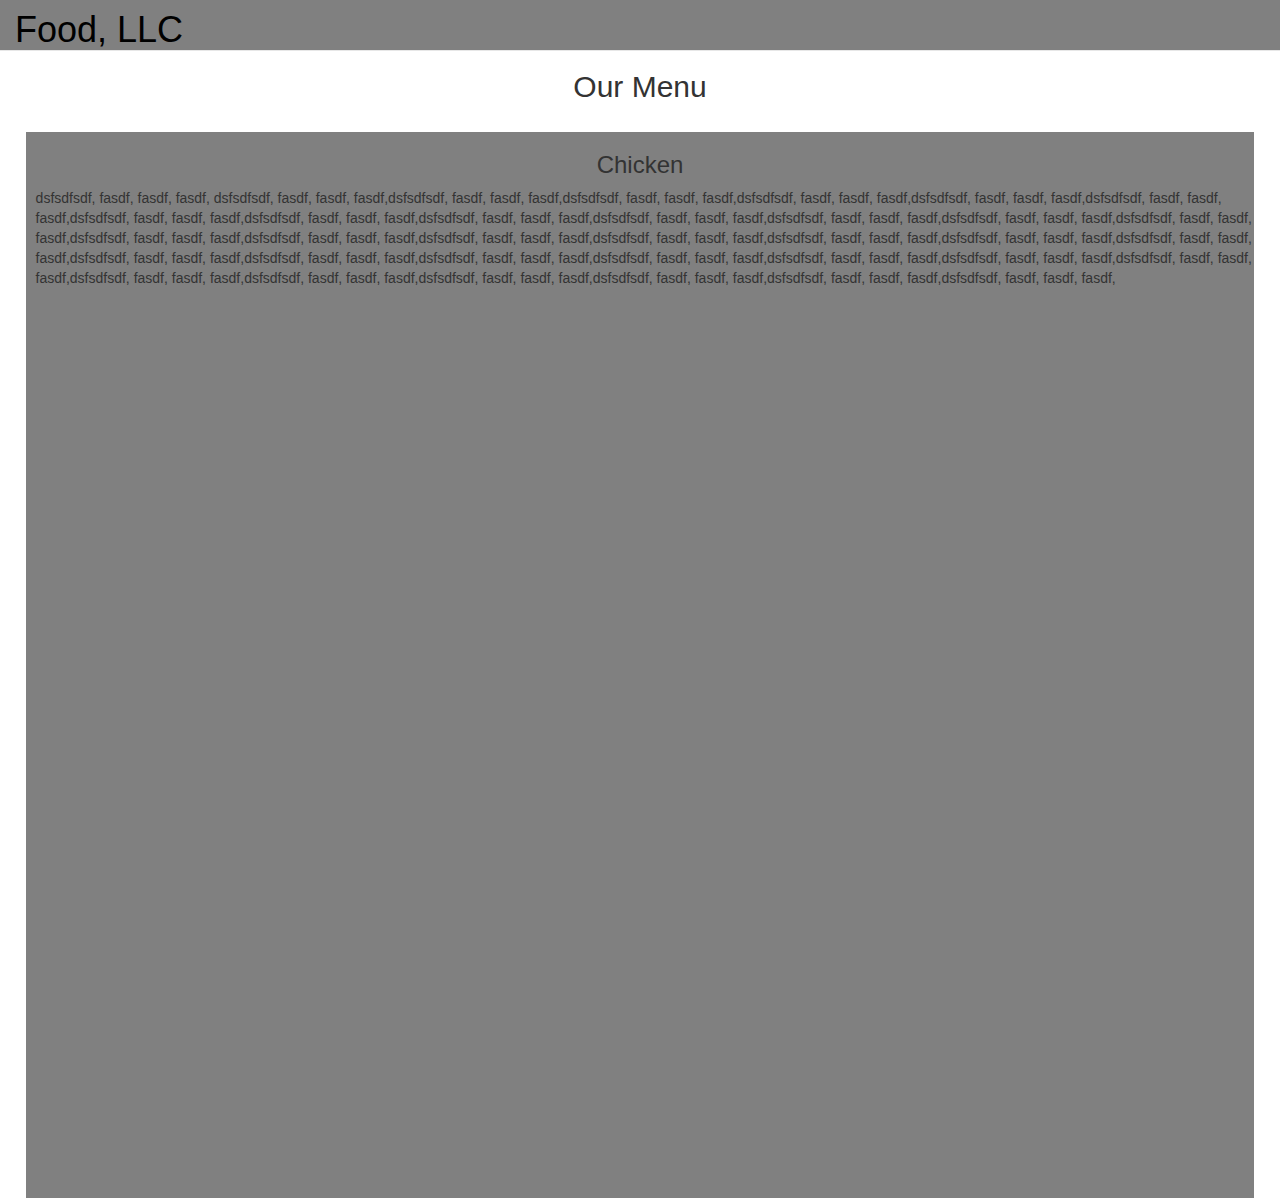
==== module3-solution/index.html @ a930a5f2 "basic finished of assignment3" ====
<!doctype html>
<html lang="en">
  <head>
    <meta charset="utf-8">
    <meta http-equiv="X-UA-Compatible" content="IE=edge">
    <meta name="viewport" content="width=device-width, initial-scale=1">
    <title>Module3-solution</title>
    <link rel="stylesheet" href="css/bootstrap.min.css">
    <link rel="stylesheet" href="css/styles.css">
  </head>
<body>

  <header>
    <nav id="header-nav" class="navbar navbar-default navbar-fixed-top">
      <div class="container-fuild">
        <div class="navbar-header">
          <button type="button" class="navbar-toggle collapsed visible-xs" data-toggle="collapse" data-target="#bs-example-navbar-collapse-1" aria-expanded="false">
            <span class="sr-only">Toggle navigation</span>
            <span class="icon-bar"></span>
            <span class="icon-bar"></span>
            <span class="icon-bar"></span>
          </button>
          <a class="navbar-brand" href="index.html"><h1>Food, LLC</h1></a>
        </div>  <!-- end of navbar-header -->
        <div class="collapse navbar-collapse" id="bs-example-navbar-collapse-1">
          <ul id="ul1" class="nav navbar-nav visible-xs text-center">
            <li> Chicken
            </li>
            <li> Beef
            </li>
            <li>
              Sushi
            </li>
          </ul>
        </div>  <!-- end of dropdown content -->
      </div> <!-- end of container-fuild -->
    </nav>    
  </header>
  <h2 class="text-center page-header">
    Our Menu
  </h2>
  <section id="content">
    <div class="container-fuild">
      <div class="row">
        <section class="col-xs-12 ">
          <h3 class="text-center">
            Chicken
          </h3>
          <p id="p1">
            dsfsdfsdf, fasdf, fasdf, fasdf, dsfsdfsdf, fasdf, fasdf, fasdf,dsfsdfsdf, fasdf, fasdf, fasdf,dsfsdfsdf, fasdf, fasdf, fasdf,dsfsdfsdf, fasdf, fasdf, fasdf,dsfsdfsdf, fasdf, fasdf, fasdf,dsfsdfsdf, fasdf, fasdf, fasdf,dsfsdfsdf, fasdf, fasdf, fasdf,dsfsdfsdf, fasdf, fasdf, fasdf,dsfsdfsdf, fasdf, fasdf, fasdf,dsfsdfsdf, fasdf, fasdf, fasdf,dsfsdfsdf, fasdf, fasdf, fasdf,dsfsdfsdf, fasdf, fasdf, fasdf,dsfsdfsdf, fasdf, fasdf, fasdf,dsfsdfsdf, fasdf, fasdf, fasdf,dsfsdfsdf, fasdf, fasdf, fasdf,dsfsdfsdf, fasdf, fasdf, fasdf,dsfsdfsdf, fasdf, fasdf, fasdf,dsfsdfsdf, fasdf, fasdf, fasdf,dsfsdfsdf, fasdf, fasdf, fasdf,dsfsdfsdf, fasdf, fasdf, fasdf,dsfsdfsdf, fasdf, fasdf, fasdf,dsfsdfsdf, fasdf, fasdf, fasdf,dsfsdfsdf, fasdf, fasdf, fasdf,dsfsdfsdf, fasdf, fasdf, fasdf,dsfsdfsdf, fasdf, fasdf, fasdf,dsfsdfsdf, fasdf, fasdf, fasdf,dsfsdfsdf, fasdf, fasdf, fasdf,dsfsdfsdf, fasdf, fasdf, fasdf,dsfsdfsdf, fasdf, fasdf, fasdf,dsfsdfsdf, fasdf, fasdf, fasdf,dsfsdfsdf, fasdf, fasdf, fasdf,dsfsdfsdf, fasdf, fasdf, fasdf,dsfsdfsdf, fasdf, fasdf, fasdf,
          </p>
        </section>
      </div> <!-- end of row -->
    </div> <!-- end of container-fuild -->
  </section>

  <!-- jQuery (Bootstrap JS plugins depend on it) -->
  <script src="js/jquery-1.11.3.min.js"></script>
  <script src="js/bootstrap.min.js"></script>
  <script src="js/script.js"></script>
</body>
</html>
---- module3-solution/css/styles.css ----
h1 {
  color: black;
  margin: 0;
  bottom: 5px;
  position: relative;
}

button {
  float: right;
}


#ul1 {
  margin-top: 0;
  margin-bottom: 0;
}

li {
  background-color: white;
  border: 1px solid black;
}

header {
  position: absolute;
}
#header-nav {
  background-color: grey;
}
.navbar-brand {
}

.navbar-header {
  float: left;
  width: 100%;
}

#p1 {
  margin-left: 10px;
  height: 1000px;
}

#content {
  background-color: grey;
  margin-right: 2%;
  margin-left: 2%;
}

.page-header {
  margin-top: 70px;
  border-bottom-width: 0px;
}
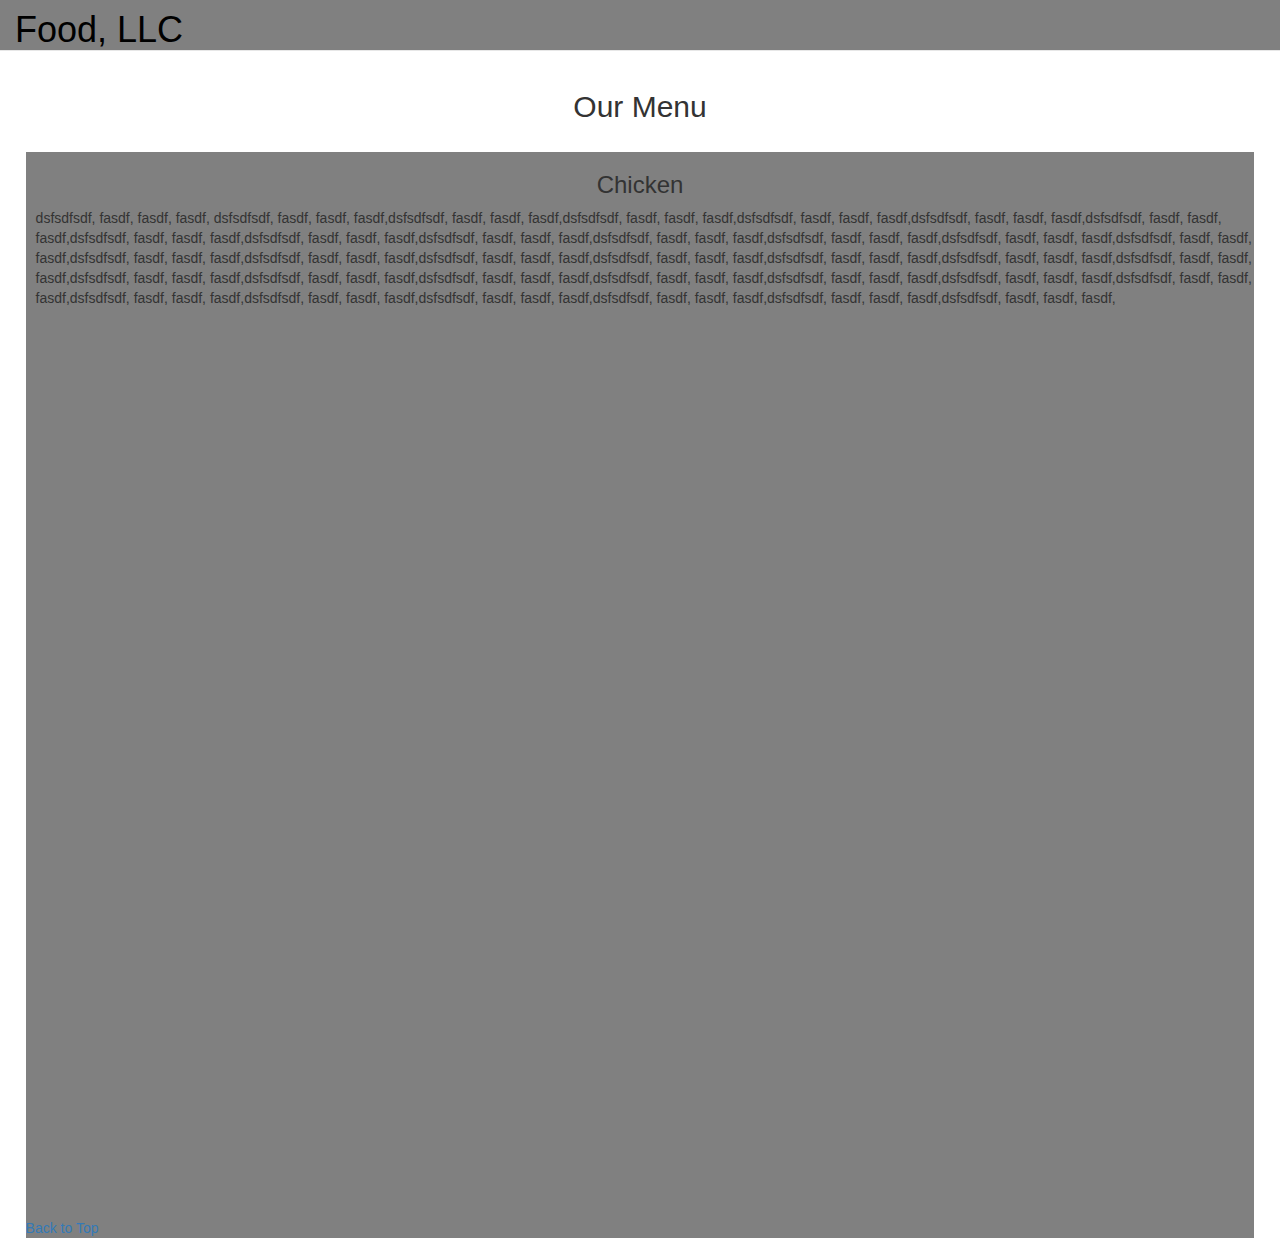
==== commit 96079834: "add back to top" ====
--- a/module3-solution/index.html
+++ b/module3-solution/index.html
@@ -36,7 +36,7 @@
       </div> <!-- end of container-fuild -->
     </nav>    
   </header>
-  <h2 class="text-center page-header">
+  <h2 id="top" class="text-center page-header">
     Our Menu
   </h2>
   <section id="content">
@@ -49,6 +49,7 @@
           <p id="p1">
             dsfsdfsdf, fasdf, fasdf, fasdf, dsfsdfsdf, fasdf, fasdf, fasdf,dsfsdfsdf, fasdf, fasdf, fasdf,dsfsdfsdf, fasdf, fasdf, fasdf,dsfsdfsdf, fasdf, fasdf, fasdf,dsfsdfsdf, fasdf, fasdf, fasdf,dsfsdfsdf, fasdf, fasdf, fasdf,dsfsdfsdf, fasdf, fasdf, fasdf,dsfsdfsdf, fasdf, fasdf, fasdf,dsfsdfsdf, fasdf, fasdf, fasdf,dsfsdfsdf, fasdf, fasdf, fasdf,dsfsdfsdf, fasdf, fasdf, fasdf,dsfsdfsdf, fasdf, fasdf, fasdf,dsfsdfsdf, fasdf, fasdf, fasdf,dsfsdfsdf, fasdf, fasdf, fasdf,dsfsdfsdf, fasdf, fasdf, fasdf,dsfsdfsdf, fasdf, fasdf, fasdf,dsfsdfsdf, fasdf, fasdf, fasdf,dsfsdfsdf, fasdf, fasdf, fasdf,dsfsdfsdf, fasdf, fasdf, fasdf,dsfsdfsdf, fasdf, fasdf, fasdf,dsfsdfsdf, fasdf, fasdf, fasdf,dsfsdfsdf, fasdf, fasdf, fasdf,dsfsdfsdf, fasdf, fasdf, fasdf,dsfsdfsdf, fasdf, fasdf, fasdf,dsfsdfsdf, fasdf, fasdf, fasdf,dsfsdfsdf, fasdf, fasdf, fasdf,dsfsdfsdf, fasdf, fasdf, fasdf,dsfsdfsdf, fasdf, fasdf, fasdf,dsfsdfsdf, fasdf, fasdf, fasdf,dsfsdfsdf, fasdf, fasdf, fasdf,dsfsdfsdf, fasdf, fasdf, fasdf,dsfsdfsdf, fasdf, fasdf, fasdf,dsfsdfsdf, fasdf, fasdf, fasdf,
           </p>
+          <a href="#"> Back to Top </a>
         </section>
       </div> <!-- end of row -->
     </div> <!-- end of container-fuild -->
--- a/module3-solution/css/styles.css
+++ b/module3-solution/css/styles.css
@@ -21,7 +21,8 @@
 }
 
 header {
-  position: absolute;
+  height: 70px;
+  position: relative;
 }
 #header-nav {
   background-color: grey;
@@ -46,6 +47,6 @@
 }
 
 .page-header {
-  margin-top: 70px;
+  margin-top: 20px;
   border-bottom-width: 0px;
 }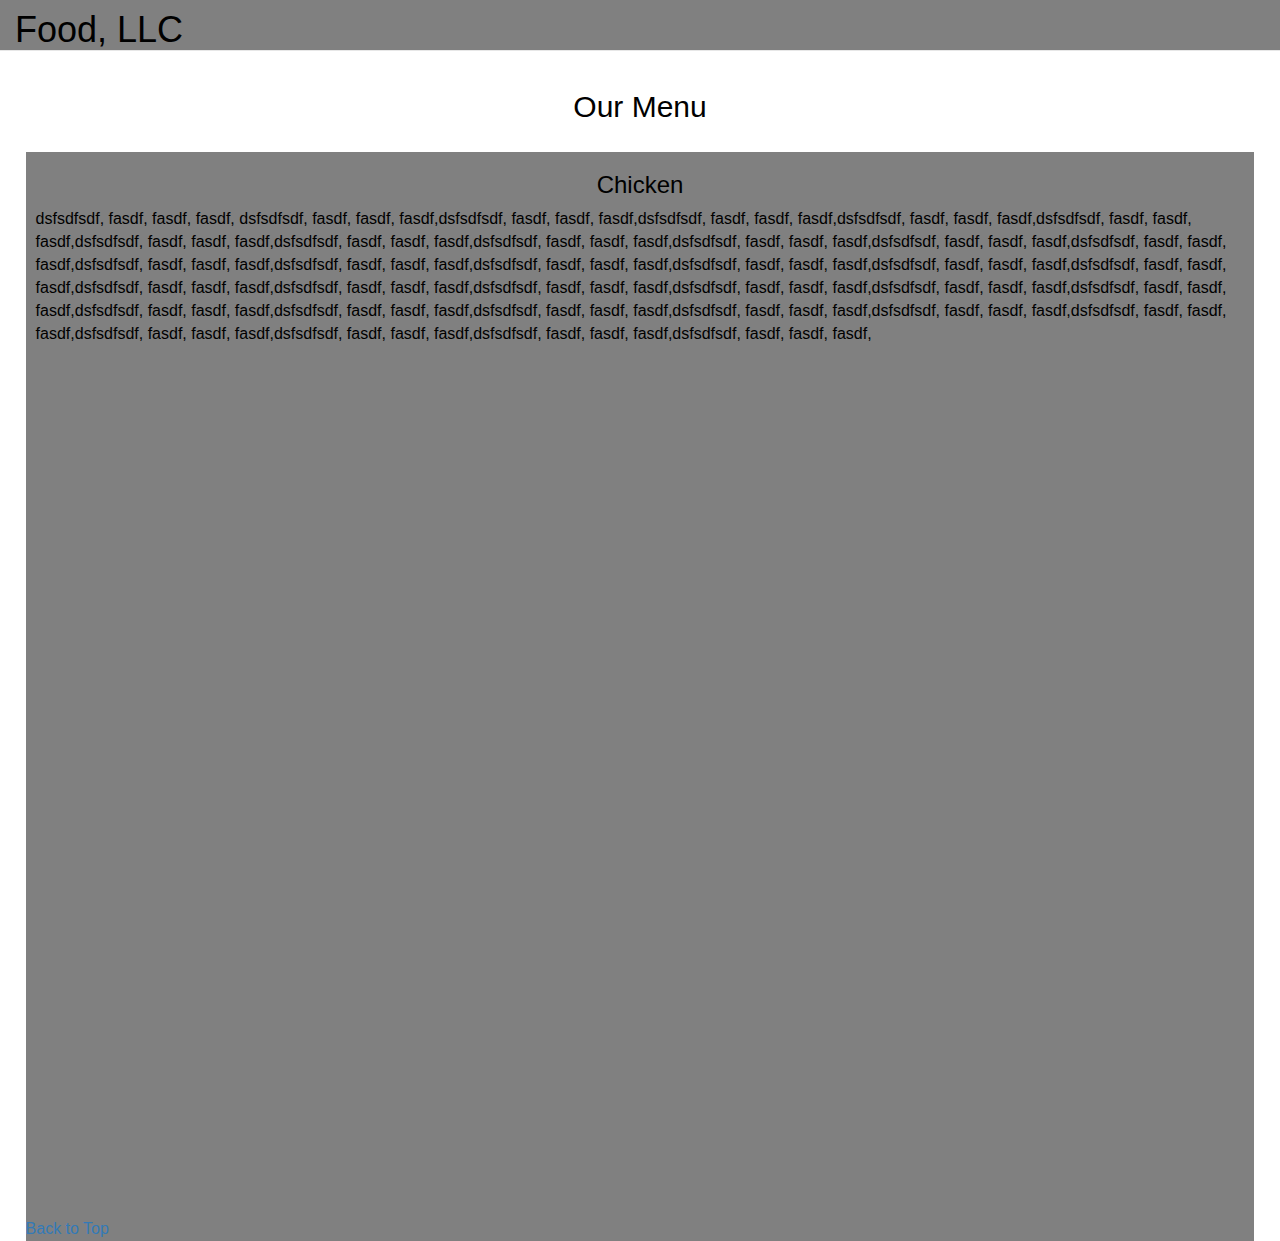
==== commit 411bc5b9: "finish module5 assignment" ====
--- a/module3-solution/index.html
+++ b/module3-solution/index.html
@@ -14,7 +14,7 @@
     <nav id="header-nav" class="navbar navbar-default navbar-fixed-top">
       <div class="container-fuild">
         <div class="navbar-header">
-          <button type="button" class="navbar-toggle collapsed visible-xs" data-toggle="collapse" data-target="#bs-example-navbar-collapse-1" aria-expanded="false">
+          <button type="button" class="navbar-toggle collapsed" data-toggle="collapse" data-target="#bs-example-navbar-collapse-1" aria-expanded="false">
             <span class="sr-only">Toggle navigation</span>
             <span class="icon-bar"></span>
             <span class="icon-bar"></span>
@@ -24,12 +24,12 @@
         </div>  <!-- end of navbar-header -->
         <div class="collapse navbar-collapse" id="bs-example-navbar-collapse-1">
           <ul id="ul1" class="nav navbar-nav visible-xs text-center">
-            <li> Chicken
+            <li> <a href="#">Chicken</a>
             </li>
-            <li> Beef
+            <li> <a href="#">Beef</a>
             </li>
             <li>
-              Sushi
+              <a href="#">Sushi</a>
             </li>
           </ul>
         </div>  <!-- end of dropdown content -->
--- a/module3-solution/css/styles.css
+++ b/module3-solution/css/styles.css
@@ -1,3 +1,10 @@
+body {
+  background-color: white;
+  color: black;
+  font-size: 16px;
+  font-family: "Comic Sans MS", cursive, sans-serif;
+}
+
 h1 {
   color: black;
   margin: 0;
@@ -28,6 +35,8 @@
   background-color: grey;
 }
 .navbar-brand {
+  float: left;
+  left: 0;
 }
 
 .navbar-header {
@@ -49,4 +58,18 @@
 .page-header {
   margin-top: 20px;
   border-bottom-width: 0px;
+}
+
+#ul1 a {
+  color: black;
+  background-color: white;
+  font-size: 1.2em;
+  text-align: center; Doc
+}
+
+#ul1 a:hover {
+  background: #E7E7E7;
+}
+.navbar-header button.navbar-toggle, .navbar-header .icon-bar {
+  border: 2px solid black;
 }